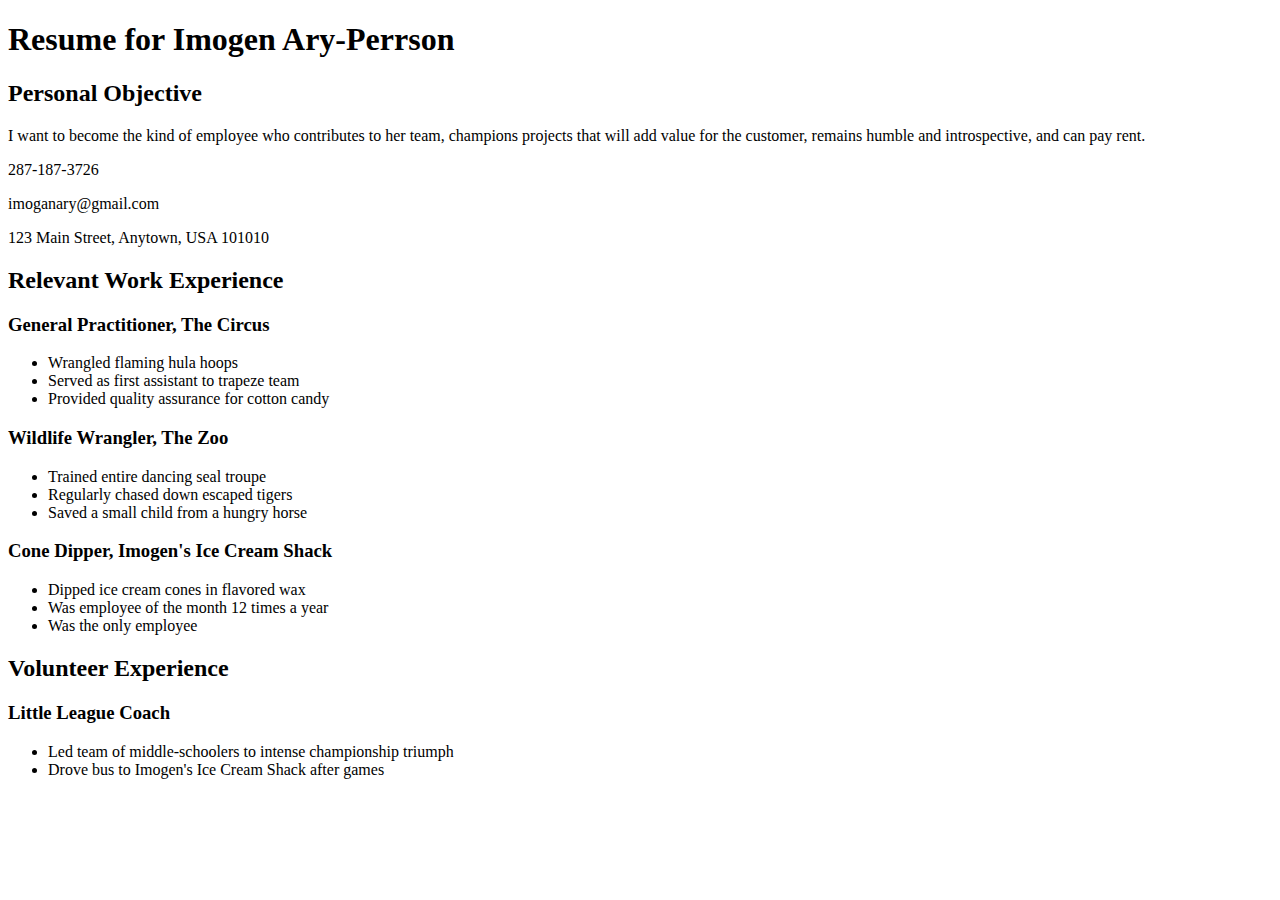
==== css/css-demo/index.html @ f97672c2 "Adds CSS style sheet refs" ====
<!DOCTYPE html>
<html>
<head>
  <title>Resume</title>
  <!-- We're using Google Fonts, which you can also do on your sites, but you don't need to know how for any assessments in this unit. -->
  <link href='https://fonts.googleapis.com/css?family=Dancing+Script' rel='stylesheet' type='text/css'>
  <link rel="stylesheet" href="styles/elegant-styles.css" type="text/css">
  <link rel="stylesheet" href="styles/fixed-contact.css" type="text/css">
  
</head>
<body>
  <h1 id="resume-title">Resume for Imogen Ary-Perrson</h1>
  <section id="personal-objective">
    <h2>Personal Objective</h2>
    <p>I want to become the kind of employee who contributes to her team, champions projects that will add value for the customer, remains humble and introspective, and can pay rent.</p>
  </section>
  <section id="contact-info">
    <p>287-187-3726</p>
    <p>imoganary@gmail.com</p>
    <p>123 Main Street, Anytown, USA 101010</p>
  </section>

  <section id="work-experience">
    <h2 class="experience-category">Relevant Work Experience</h2>
    <section class="job">
      <h3>General Practitioner, The Circus</h3>
      <ul>
        <li>Wrangled flaming hula hoops</li>
        <li>Served as first assistant to trapeze team</li>
        <li class="featured">Provided quality assurance for cotton candy</li>
      </ul>
    </section>
    <section class="job">
      <h3>Wildlife Wrangler, The Zoo</h3>
      <ul>
        <li>Trained entire dancing seal troupe</li>
        <li>Regularly chased down escaped tigers</li>
        <li class="featured">Saved a small child from a hungry horse</li>
      </ul>
    </section>
    <section class="job">
      <h3>Cone Dipper, Imogen's Ice Cream Shack</h3>
      <ul>
        <li>Dipped ice cream cones in flavored wax</li>
        <li class="featured">Was employee of the month 12 times a year</li>
        <li>Was the only employee</li>
      </ul>
    </section>
  </section>

  <section id="volunteer-experience">
    <h2 class="experience-category">Volunteer Experience</h1>
    <section class="volunteer-gig">
      <h3>Little League Coach</h3>
      <ul>
        <li>Led team of middle-schoolers to intense championship triumph</li>
        <li>Drove bus to Imogen's Ice Cream Shack after games</li>
      </ul>
    </section>
  </section>
</body>
</html>
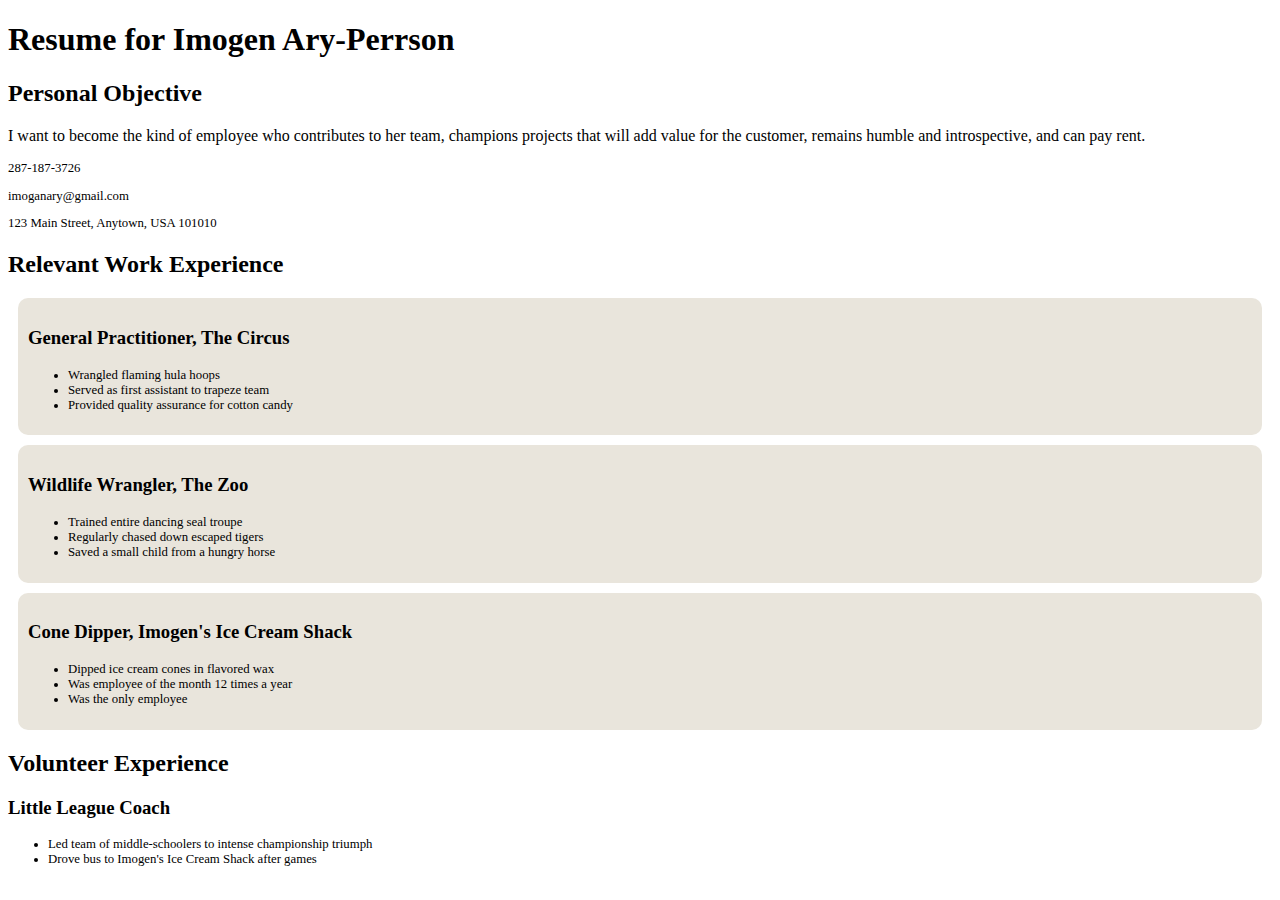
==== commit 6befd4cd: "Mods job background containers and contact/accomplishments text size" ====
--- a/css/css-demo/index.html
+++ b/css/css-demo/index.html
@@ -6,7 +6,8 @@
   <link href='https://fonts.googleapis.com/css?family=Dancing+Script' rel='stylesheet' type='text/css'>
   <link rel="stylesheet" href="styles/elegant-styles.css" type="text/css">
   <link rel="stylesheet" href="styles/fixed-contact.css" type="text/css">
-  
+  <link rel="stylesheet" href="styles/practice.css" type="text/css">
+
 </head>
 <body>
   <h1 id="resume-title">Resume for Imogen Ary-Perrson</h1>
@@ -24,7 +25,7 @@
     <h2 class="experience-category">Relevant Work Experience</h2>
     <section class="job">
       <h3>General Practitioner, The Circus</h3>
-      <ul>
+      <ul class="accomplishments">
         <li>Wrangled flaming hula hoops</li>
         <li>Served as first assistant to trapeze team</li>
         <li class="featured">Provided quality assurance for cotton candy</li>
@@ -32,7 +33,7 @@
     </section>
     <section class="job">
       <h3>Wildlife Wrangler, The Zoo</h3>
-      <ul>
+      <ul class="accomplishments">
         <li>Trained entire dancing seal troupe</li>
         <li>Regularly chased down escaped tigers</li>
         <li class="featured">Saved a small child from a hungry horse</li>
@@ -40,7 +41,7 @@
     </section>
     <section class="job">
       <h3>Cone Dipper, Imogen's Ice Cream Shack</h3>
-      <ul>
+      <ul class="accomplishments">
         <li>Dipped ice cream cones in flavored wax</li>
         <li class="featured">Was employee of the month 12 times a year</li>
         <li>Was the only employee</li>
@@ -52,7 +53,7 @@
     <h2 class="experience-category">Volunteer Experience</h1>
     <section class="volunteer-gig">
       <h3>Little League Coach</h3>
-      <ul>
+      <ul class="accomplishments">
         <li>Led team of middle-schoolers to intense championship triumph</li>
         <li>Drove bus to Imogen's Ice Cream Shack after games</li>
       </ul>
--- a/css/css-demo/styles/practice.css
+++ b/css/css-demo/styles/practice.css
@@ -0,0 +1,14 @@
+section#contact-info p {
+  font-size: .8em;
+}
+
+.job {
+  background-color: #e9e5dc;
+  border-radius: 10px;
+  padding: 10px;
+  margin: 10px;
+}
+
+.accomplishments {
+  font-size: .8em;
+}